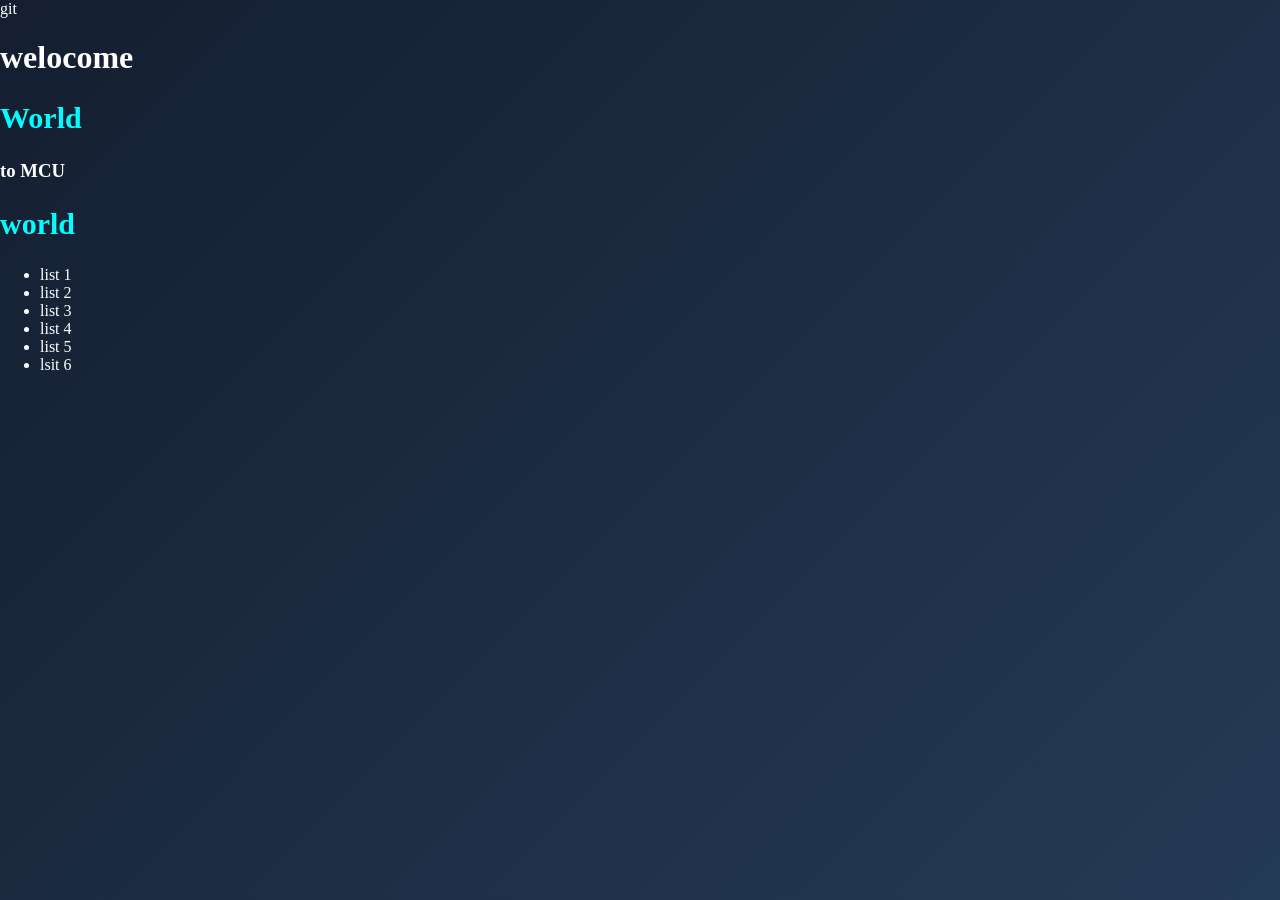
==== index/index.html @ 5660a094 "add new folder" ====
<!doctype html>
<html lang="en">
  <head>
    <meta charset="UTF-8" />
    <meta name="viewport" content="width=device-width, initial-scale=1.0" />
    <title>Git and GitHub Tutorial</title>
    <link rel="stylesheet" href="style.css" />
  </head>
  <body>
    git
    <h1>welocome</h1>
    <h2>World</h2>
    <h3>to MCU</h3>
    <h2>world</h2>
    <ul>
      <li>list 1</li>
      <li>list 2</li>
      <li>list 3</li>
      <li>list 4</li>
      <li>list 5</li>
      <li>lsit 6</li>
    </ul>
  </body>
</html>
---- index/style.css ----
h2{
    color: aqua;
    font-size: 30px;
    font-weight: bold;
}

body {
  background: linear-gradient(135deg, #141e30, #243b55);
  color: white;
  min-height: 100vh;
  margin: 0;
}

.card {
  background: #1f2a38;
  padding: 20px;
  border-radius: 10px;
  box-shadow: 0 8px 20px rgba(0, 0, 0, 0.5);
}
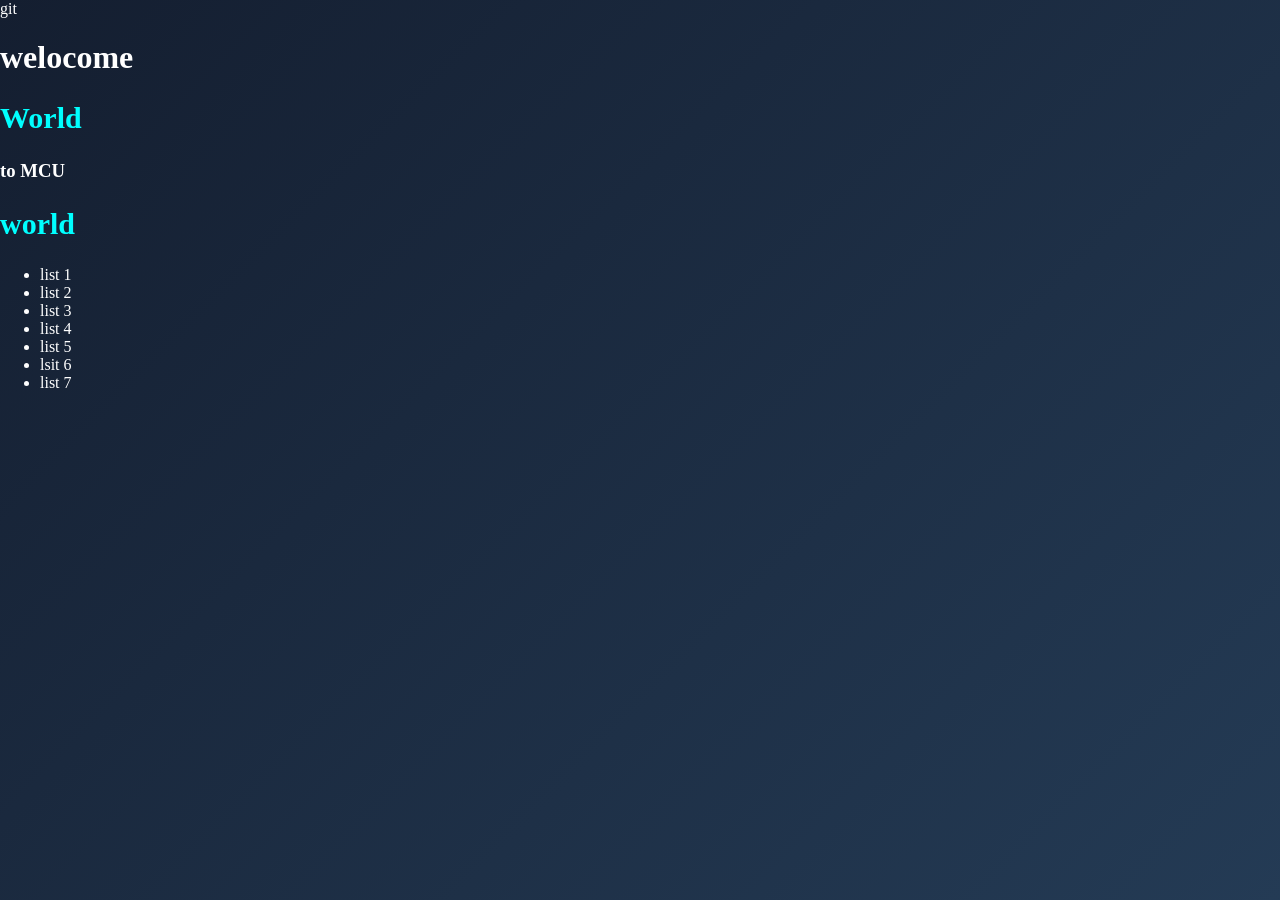
==== commit 1d8cc467: "new change" ====
--- a/index/index.html
+++ b/index/index.html
@@ -19,6 +19,7 @@
       <li>list 4</li>
       <li>list 5</li>
       <li>lsit 6</li>
+      <li>list 7</li>
     </ul>
   </body>
 </html>
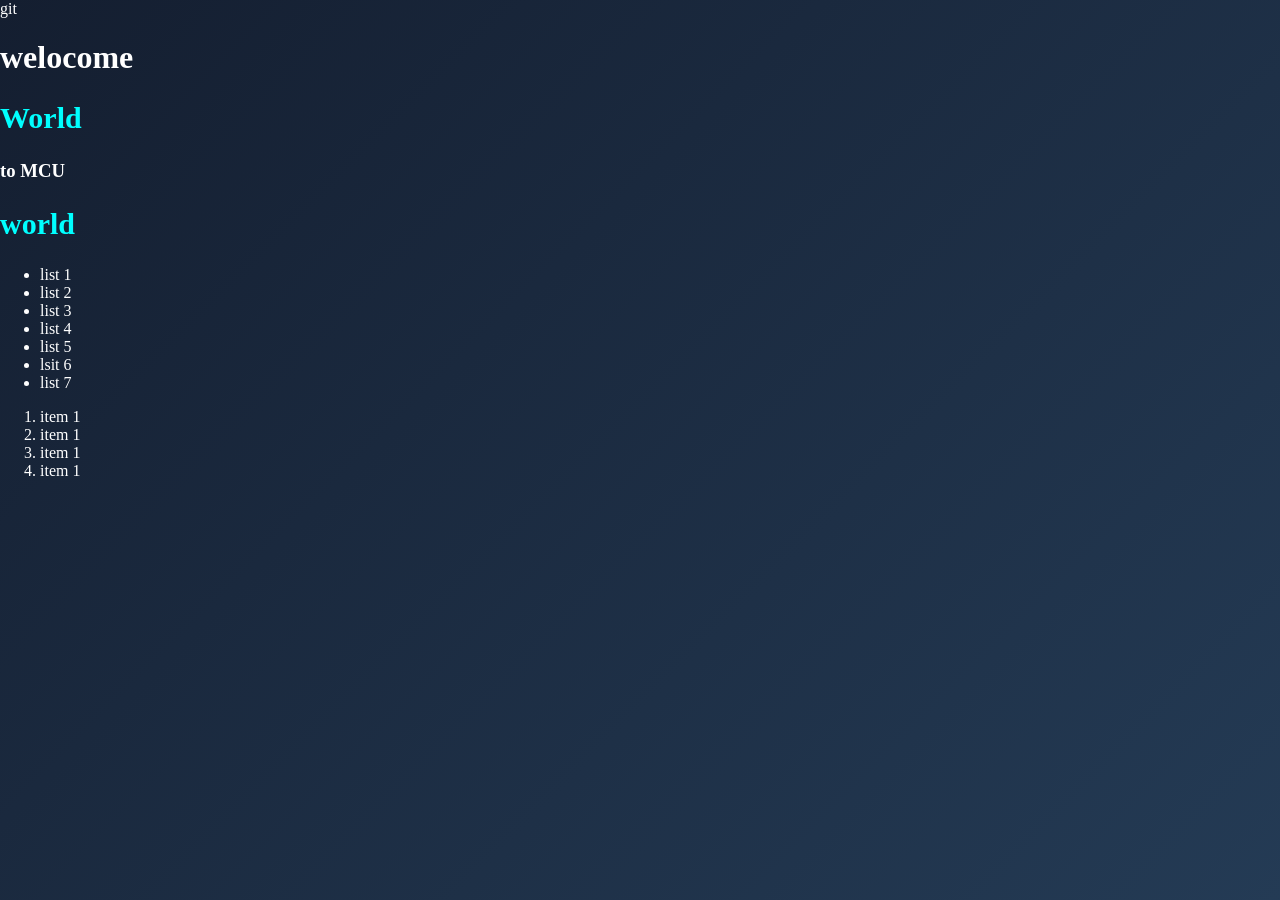
==== commit 04fec10f: "new branch" ====
--- a/index/index.html
+++ b/index/index.html
@@ -20,6 +20,13 @@
       <li>list 5</li>
       <li>lsit 6</li>
       <li>list 7</li>
+      
     </ul>
+    <ol>
+      <li>item 1</li>
+      <li>item 1</li>
+      <li>item 1</li>
+      <li>item 1</li>
+    </ol>
   </body>
 </html>
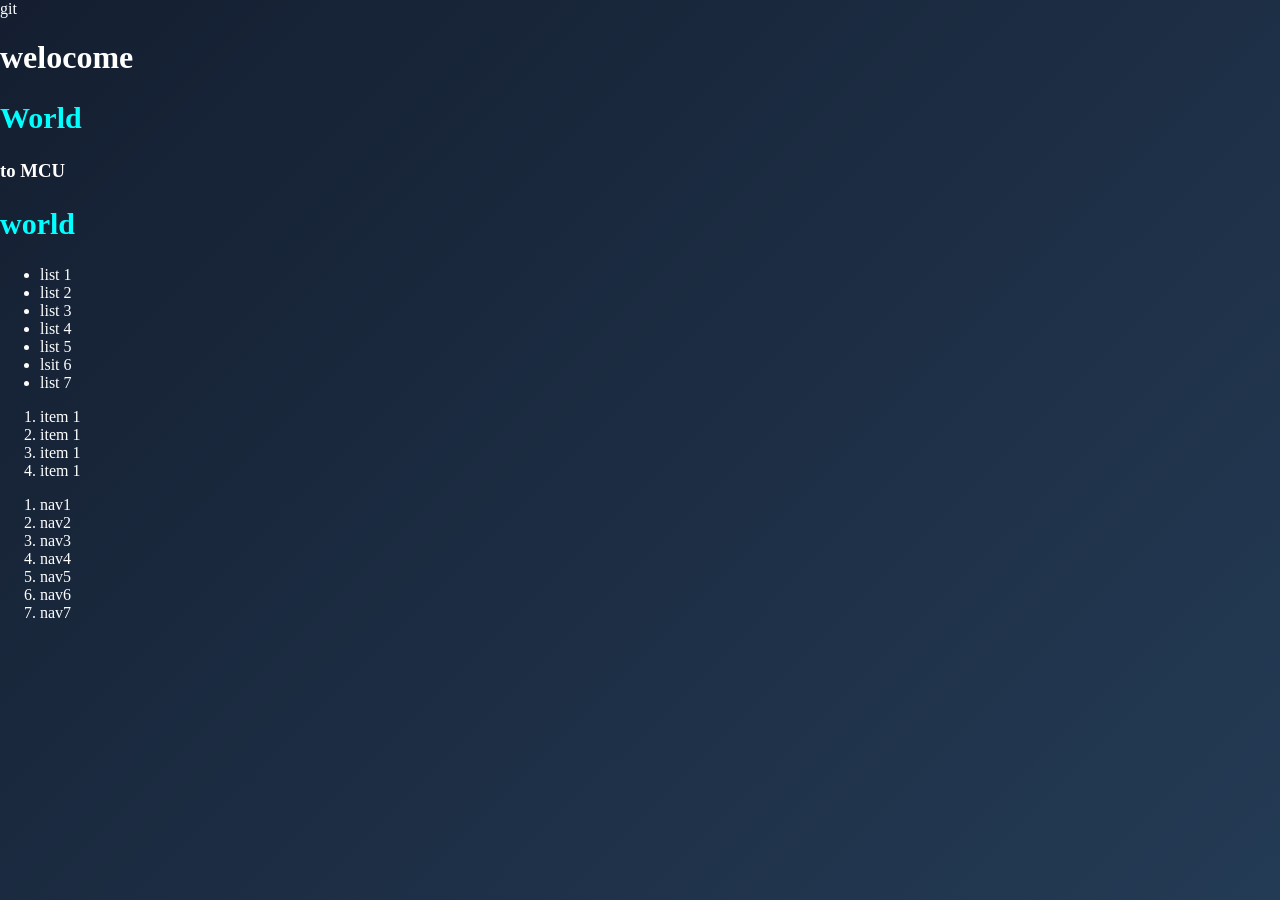
==== commit 1390e582: "new nav" ====
--- a/index/index.html
+++ b/index/index.html
@@ -28,5 +28,16 @@
       <li>item 1</li>
       <li>item 1</li>
     </ol>
+            <nav>
+      <ol>
+        <li>nav1</li>
+        <li>nav2</li>
+        <li>nav3</li>
+        <li>nav4</li>
+        <li>nav5</li>
+        <li>nav6</li>
+        <li>nav7</li>
+      </ol>
+    </nav>
   </body>
 </html>
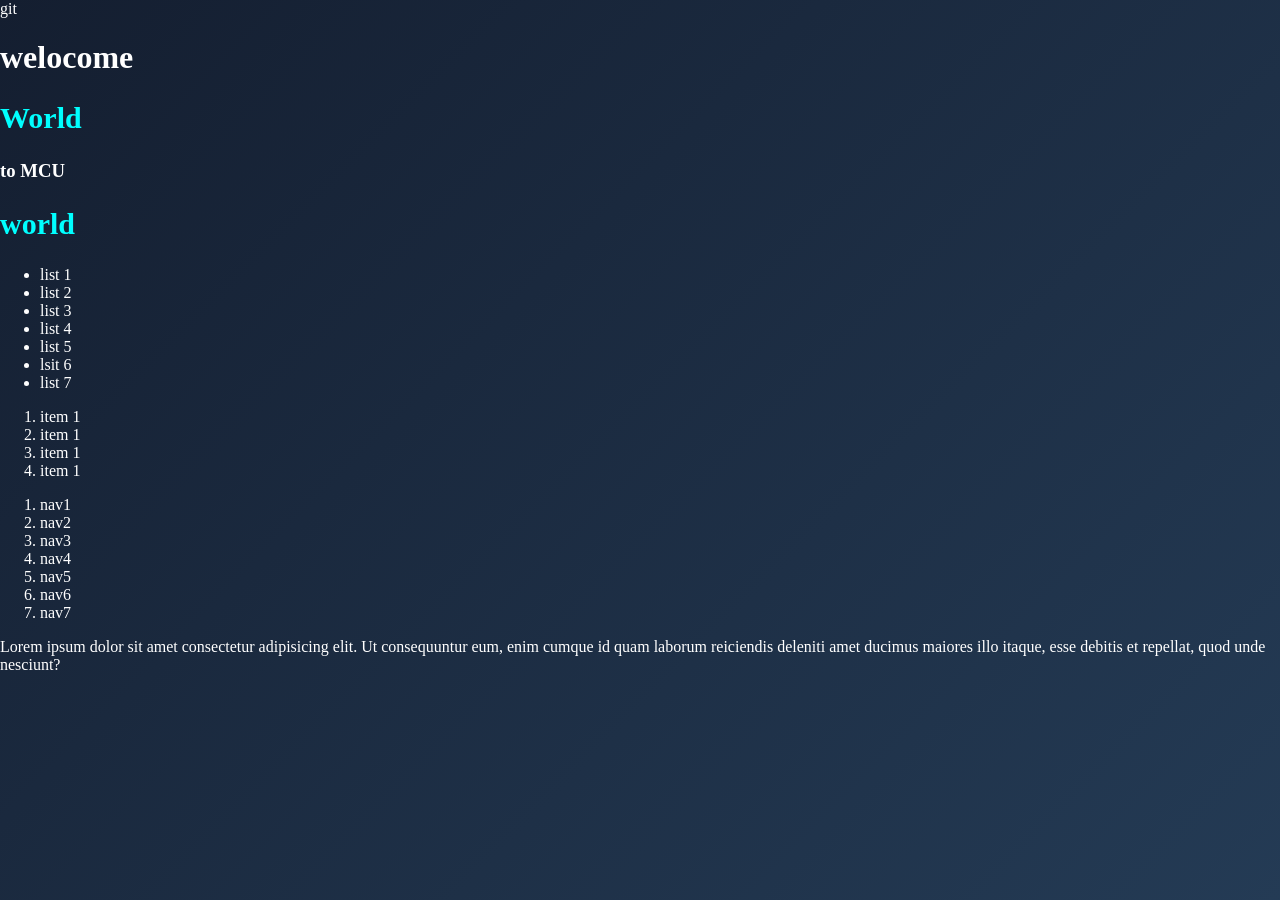
==== commit 33a81081: "add new file to master branch" ====
--- a/index/index.html
+++ b/index/index.html
@@ -39,5 +39,7 @@
         <li>nav7</li>
       </ol>
     </nav>
+
+    <p>Lorem ipsum dolor sit amet consectetur adipisicing elit. Ut consequuntur eum, enim cumque id quam laborum reiciendis deleniti amet ducimus maiores illo itaque, esse debitis et repellat, quod unde nesciunt?</p>
   </body>
 </html>
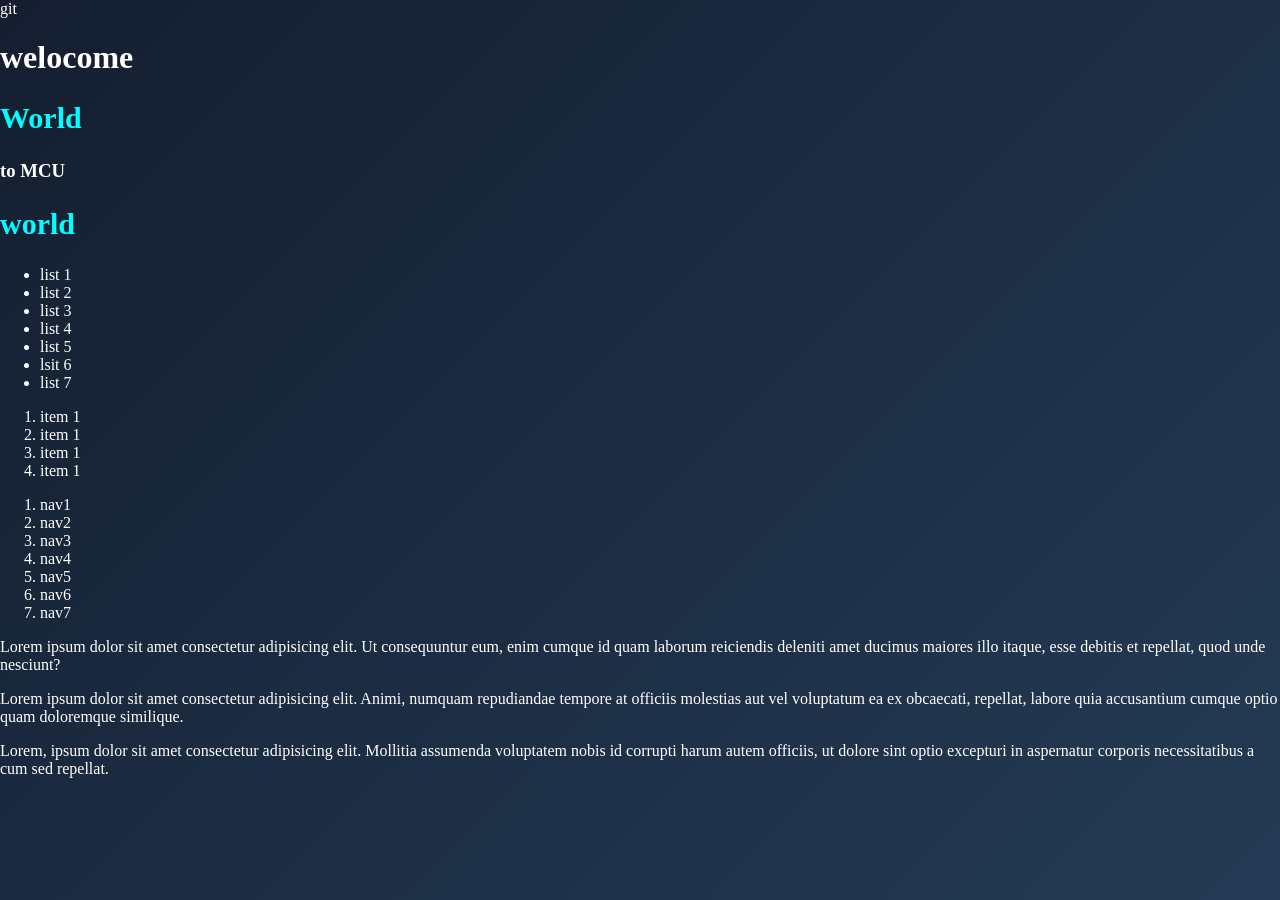
==== commit c9870e1d: "add two text" ====
--- a/index/index.html
+++ b/index/index.html
@@ -41,5 +41,7 @@
     </nav>
 
     <p>Lorem ipsum dolor sit amet consectetur adipisicing elit. Ut consequuntur eum, enim cumque id quam laborum reiciendis deleniti amet ducimus maiores illo itaque, esse debitis et repellat, quod unde nesciunt?</p>
+    <p>Lorem ipsum dolor sit amet consectetur adipisicing elit. Animi, numquam repudiandae tempore at officiis molestias aut vel voluptatum ea ex obcaecati, repellat, labore quia accusantium cumque optio quam doloremque similique.</p>
+    <p>Lorem, ipsum dolor sit amet consectetur adipisicing elit. Mollitia assumenda voluptatem nobis id corrupti harum autem officiis, ut dolore sint optio excepturi in aspernatur corporis necessitatibus a cum sed repellat.</p>
   </body>
 </html>
